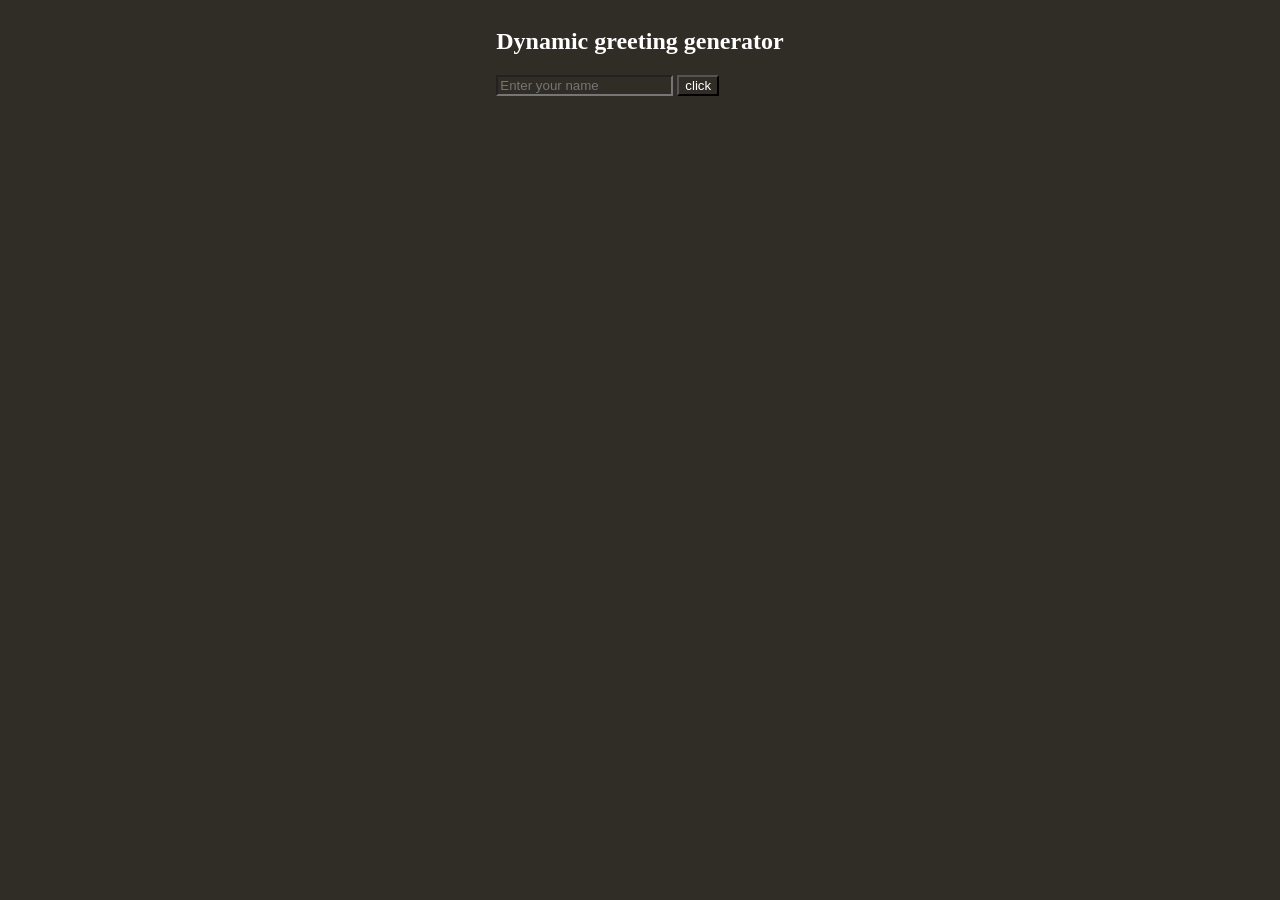
==== index.html @ 456e09b3 "Update and rename dynamicgreet.html to index.html" ====
<!DOCTYPE html>
<html lang="en">
<head>
    <meta charset="UTF-8">
    <meta name="viewport" content="width=device-width, initial-scale=1.0">
    <title>Dynamic greeting generator</title>
    <link rel="stylesheet" href="chat.css">
    <script src="greeting.js"></script>
</head>
<body>

    <div class="style">
        <div>

            <h2>Dynamic greeting generator</h2>
            
            <input type="text" id="userinput" placeholder="Enter your name">

            <input type="button" id="btn" value="click" onclick="run()" >
            
            <p id="message"></p>
        </div>
    </div>

    <script>

        function run(){
            let p1 = document.getElementById("userinput");
            let result = `Hello ${p1.value}, welcome to the website!`;

            // passed in the p tag
            document.getElementById("message").innerHTML = result;
            
        }

        // :: things i need to make smart greeting project ::
        // Enter at least 4 characters > "please enter 4 character name e.g: 'jay' "
        // 


        function charName(){
            if ((userinput.value).length < 4){
                let p1 = document.getElementById("userinput");
                let result = `Hello ${p1.value}, welcome to the website!`;
                document.getElementById("message").innerHTML = result;
            } else {
                let result = `please ${p1.value}, enter 4 digit character`;
            }              
        }

        
    </script>


    
</body>
</html>
---- chat.css ----
* {
    background-color: rgb(48, 44, 38);
    color: white;
}


.style {
    display: flex;
    justify-content: center;

}
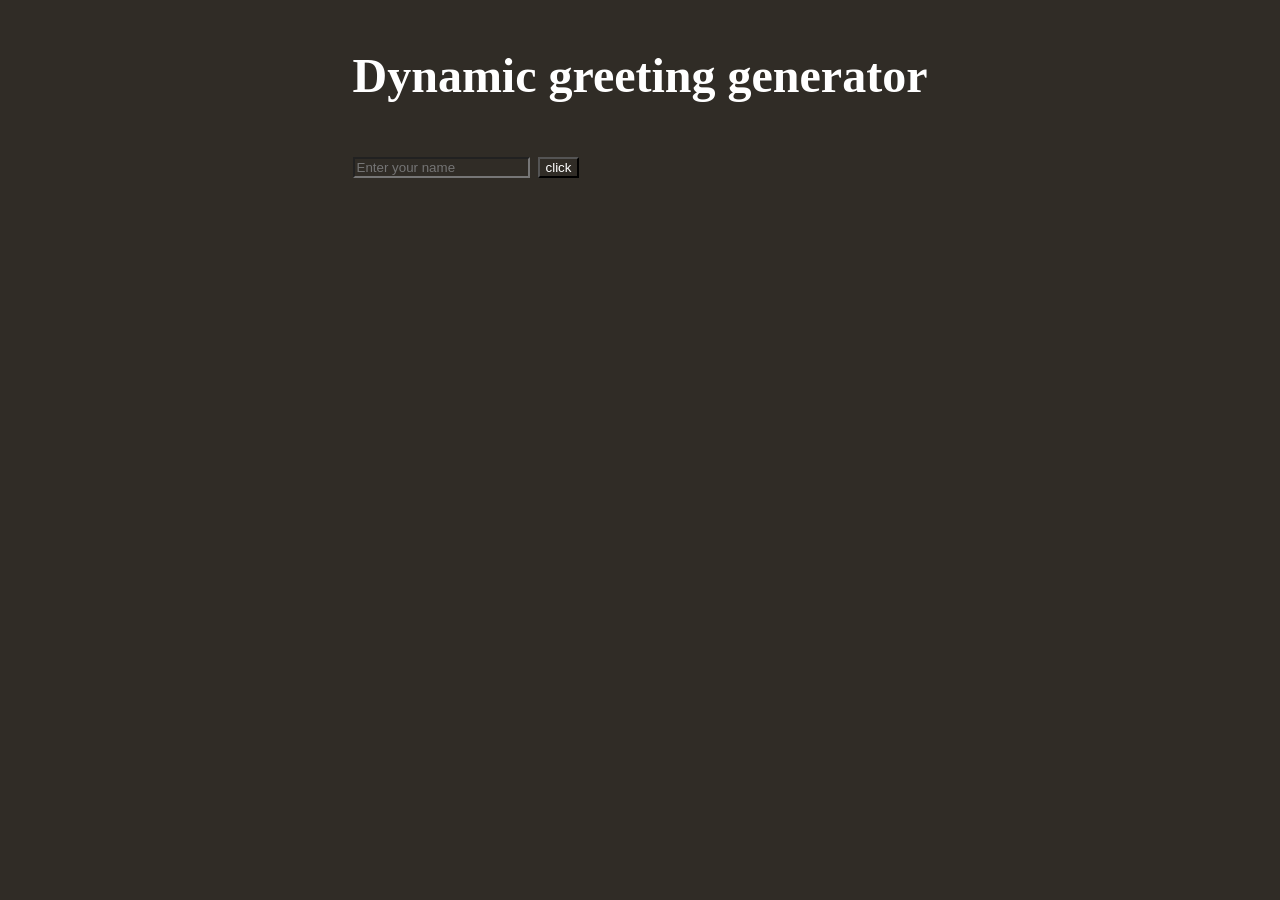
==== commit 6e5a8852: "added validation of characters for user inputs" ====
--- a/index.html
+++ b/index.html
@@ -5,10 +5,9 @@
     <meta name="viewport" content="width=device-width, initial-scale=1.0">
     <title>Dynamic greeting generator</title>
     <link rel="stylesheet" href="chat.css">
-    <script src="greeting.js"></script>
 </head>
 <body>
-
+    <!-- greeting mini project -->
     <div class="style">
         <div>
 
@@ -16,42 +15,50 @@
             
             <input type="text" id="userinput" placeholder="Enter your name">
 
-            <input type="button" id="btn" value="click" onclick="run()" >
+            <input type="button" id="btn" value="click" onclick="charName()">
             
-            <p id="message"></p>
+            <h1 id="message"></h1>
         </div>
     </div>
 
     <script>
 
-        function run(){
-            let p1 = document.getElementById("userinput");
-            let result = `Hello ${p1.value}, welcome to the website!`;
+        // function run(){
+        //     let p1 = document.getElementById("userinput");
+        //     let result = `Hello ${p1.value}, welcome to the website!`;
 
-            // passed in the p tag
-            document.getElementById("message").innerHTML = result;
+        //     // passed in the p tag
+        //     document.getElementById("message").innerHTML = result;
+        //     let size = (p1.value).length;
+        //     alert(size);
             
-        }
+        // }
 
         // :: things i need to make smart greeting project ::
         // Enter at least 4 characters > "please enter 4 character name e.g: 'jay' "
-        // 
-
-
+        
+        // let para = document.getElementById("userinput");
+        // let result = `Hello ${para.value}, welcome to the website!`;
+        // document.getElementById("message").innerHTML = result;
+        
         function charName(){
-            if ((userinput.value).length < 4){
-                let p1 = document.getElementById("userinput");
-                let result = `Hello ${p1.value}, welcome to the website!`;
+            let para = document.getElementById("userinput");
+            if ((para.value).length >= 3 && (para.value).length <= 18){
+                let result = `Hello ${para.value}, welcome to the website!`;
                 document.getElementById("message").innerHTML = result;
             } else {
-                let result = `please ${p1.value}, enter 4 digit character`;
+                // let result = `please ${para.value} enter 4 digit character`;
+                let msgError = "please enter 3 digit character at least OR you can enter only 18 characters";
+                alert(msgError);
+                // alert(p1.value); input values of user Entered
             }              
         }
 
+        // BUG1 Status:critical >> IMP:validation of characters still invalid like number,special characters and spaces are allowed need to fix later
         
     </script>
 
 
     
 </body>
-</html>
+</html>
--- a/chat.css
+++ b/chat.css
@@ -7,5 +7,5 @@
 .style {
     display: flex;
     justify-content: center;
-
-}+    font-size: 200%;
+}
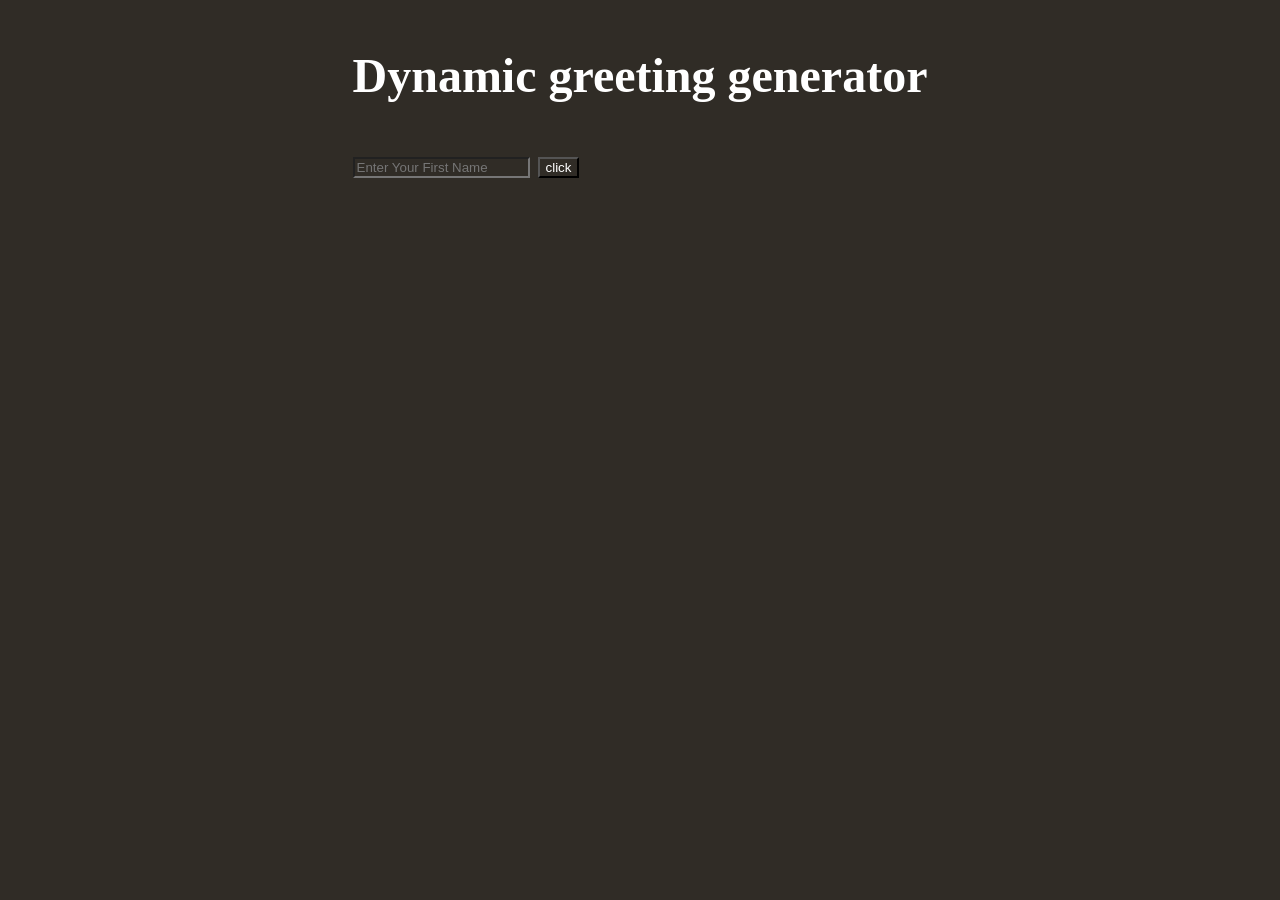
==== commit f3f2f213: "Final validation of input completed" ====
--- a/index.html
+++ b/index.html
@@ -5,15 +5,17 @@
     <meta name="viewport" content="width=device-width, initial-scale=1.0">
     <title>Dynamic greeting generator</title>
     <link rel="stylesheet" href="chat.css">
+    <script src="greeting.js"></script>
 </head>
 <body>
+
     <!-- greeting mini project -->
     <div class="style">
         <div>
 
             <h2>Dynamic greeting generator</h2>
             
-            <input type="text" id="userinput" placeholder="Enter your name">
+            <input type="text" id="userinput" placeholder="Enter Your First Name">
 
             <input type="button" id="btn" value="click" onclick="charName()">
             
@@ -22,39 +24,35 @@
     </div>
 
     <script>
-
-        // function run(){
-        //     let p1 = document.getElementById("userinput");
-        //     let result = `Hello ${p1.value}, welcome to the website!`;
-
-        //     // passed in the p tag
-        //     document.getElementById("message").innerHTML = result;
-        //     let size = (p1.value).length;
-        //     alert(size);
+        
+        // :: Final validation of input
+        function charName(){ 
             
-        // }
-
-        // :: things i need to make smart greeting project ::
-        // Enter at least 4 characters > "please enter 4 character name e.g: 'jay' "
-        
-        // let para = document.getElementById("userinput");
-        // let result = `Hello ${para.value}, welcome to the website!`;
-        // document.getElementById("message").innerHTML = result;
-        
-        function charName(){
             let para = document.getElementById("userinput");
-            if ((para.value).length >= 3 && (para.value).length <= 18){
-                let result = `Hello ${para.value}, welcome to the website!`;
-                document.getElementById("message").innerHTML = result;
+            let userText = para.value;
+            
+            // pattern only character A to z and a to z lower and upper both allowed
+    
+            let Regu = /^[A-Za-z]+$/;
+            let res = userText.match(Regu);
+            if(res){
+                if ((para.value).length >= 3 && (para.value).length <= 10) {
+                    let result = `Hello ${para.value}, welcome to the website!`;
+                    document.getElementById("message").innerHTML = result;
+                } else {
+                    let msgError = "please enter 3 digit character at least OR you can enter only 18 characters";
+                    alert(msgError);
+                }              
             } else {
-                // let result = `please ${para.value} enter 4 digit character`;
-                let msgError = "please enter 3 digit character at least OR you can enter only 18 characters";
-                alert(msgError);
-                // alert(p1.value); input values of user Entered
-            }              
+                let charError = "please enter only Alphabets";
+                alert(charError);
+            }
         }
 
-        // BUG1 Status:critical >> IMP:validation of characters still invalid like number,special characters and spaces are allowed need to fix later
+
+        
+
+        // IGNORE THIS ::: BUG1 Status:critical >> IMP:validation of characters still invalid like number,special characters and spaces are allowed need to fix later
         
     </script>
 
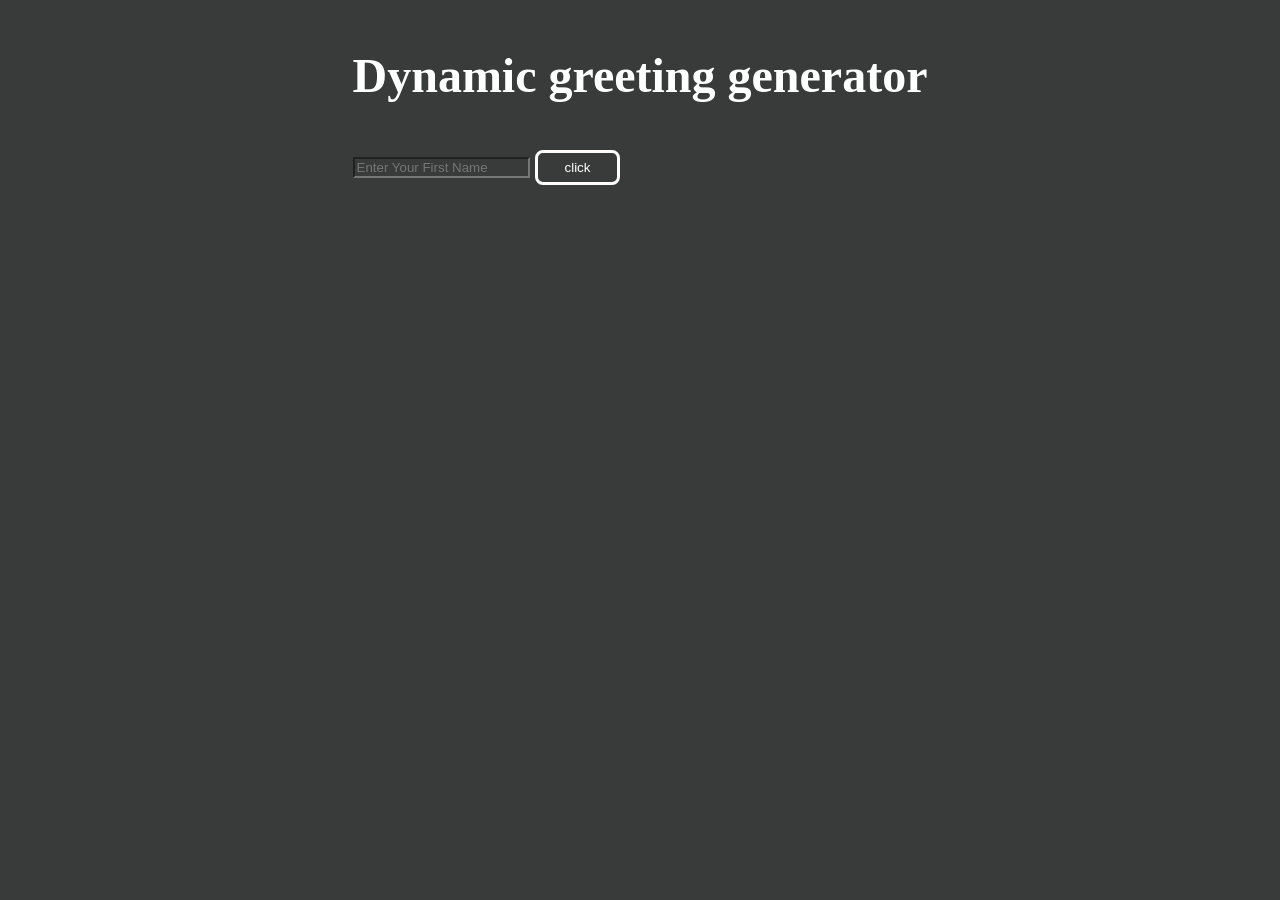
==== commit 405a36e6: "Update index.html" ====
--- a/index.html
+++ b/index.html
@@ -36,12 +36,16 @@
             let Regu = /^[A-Za-z]+$/;
             let res = userText.match(Regu);
             if(res){
-                if ((para.value).length >= 3 && (para.value).length <= 10) {
+                if ((para.value).length >= 3){
                     let result = `Hello ${para.value}, welcome to the website!`;
                     document.getElementById("message").innerHTML = result;
+            // ? invalid error show work on it also for max 10 character allowed not more than this show this error if > 10 char
+                } else if((para.value).length >= 10){
+                    let msgError1 = "You can enter Maximum 10 characters";
+                    alert(msgError1);
                 } else {
-                    let msgError = "please enter 3 digit character at least OR you can enter only 18 characters";
-                    alert(msgError);
+                    let msgError2 = "please enter at least 3 characters";
+                    alert(msgError2);
                 }              
             } else {
                 let charError = "please enter only Alphabets";
@@ -59,4 +63,4 @@
 
     
 </body>
-</html>+</html>
--- a/chat.css
+++ b/chat.css
@@ -1,5 +1,5 @@
 * {
-    background-color: rgb(48, 44, 38);
+    background-color: rgb(57, 59, 59);
     color: white;
 }
 
@@ -9,3 +9,64 @@
     justify-content: center;
     font-size: 200%;
 }
+
+.tab-box {
+    display: flex;
+    justify-content:center;
+    flex-wrap: wrap;
+    flex-direction: column;
+    column-gap: 20px;
+    border: 2px black solid;
+    background-color: white; 
+}
+
+
+
+.tab-one {
+    color: black;
+    /* background-color: lightsteelblue; */
+    border: 2px black solid;
+    column-gap: 45px;
+    /* display: flex; */
+    /* justify-content: center; */
+    /* flex-direction: column; */
+    
+}
+
+.tab-one > p {
+    width: 50%;
+}
+
+#one {
+    font-family: 'Trebuchet MS', 'Lucida Sans Unicode', 'Lucida Grande', 'Lucida Sans', Arial, sans-serif;
+    font-weight: 400;
+    /* border-bottom: 3px black solid; */
+    margin: 7px;
+    /* border-radius: 4px; */
+    padding: 10px;
+}
+
+.main-sty {
+    background-color: hsla(12, 34, 7, 0.3);
+    padding: 20px;
+    border: 2px black solid;
+    border-radius: 5px;
+    margin: 40px;
+}
+
+
+#btn {
+    padding: 5px 25px 5px 25px;
+    border: 0px rgb(57, 59, 59) solid;
+    border-width: 2px;
+    border-radius: 5px;
+    outline-style: solid;
+    outline-color: rgb(255, 252, 252);
+}
+
+#btn:hover {
+    cursor: pointer;
+    border: 2px rgb(145, 141, 141) solid;  
+    
+}
+
